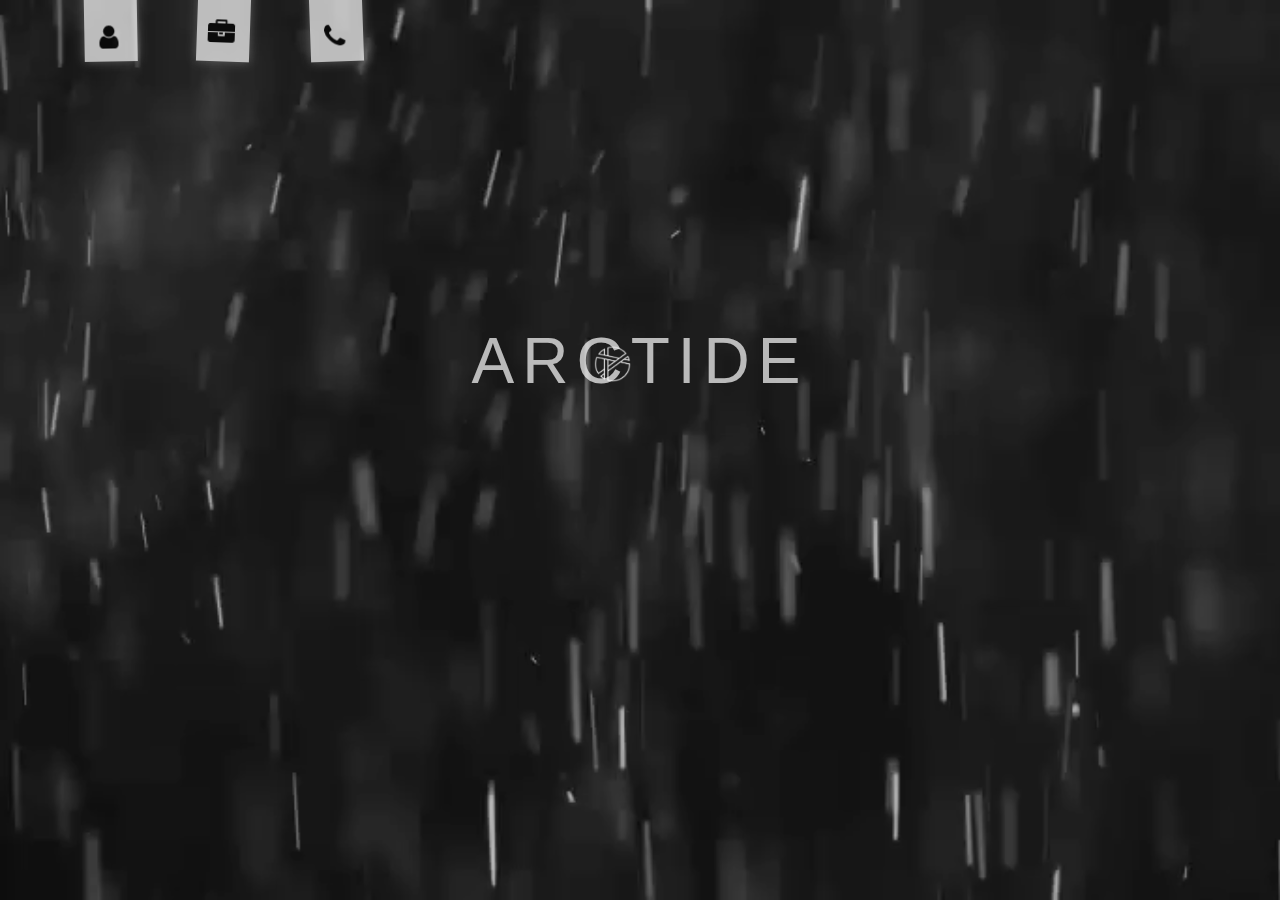
==== Resume/index.html @ 469c352a "3" ====
﻿<!DOCTYPE html>
<html lang="en">
<head>
    <meta charset="UTF-8">
    <meta name="viewport" content="width=device-width, initial-scale=1">
    <link rel="shortcut icon" href="favicon.ico">
    <link rel="stylesheet" href="https://cdnjs.cloudflare.com/ajax/libs/font-awesome/4.7.0/css/font-awesome.min.css">
    <link href="https://fonts.googleapis.com/css?family=Montserrat:100" rel="stylesheet">
    <link href="style.css" rel="stylesheet">
    <script src="jquery-3.1.1.min.js"></script>
    <title>Arctide Resume</title>
</head>

<body>

<div id="mySidenav" class="sidenav">
    <a href="#about" id="aboutNav" class="About" onclick="clickAbout()">
        <span class="textNav" id="textAbout">About</span>
        <i id="iAbout" class="fa fa-user fa-lg"></i>
    </a>
    <a href="#portfolio" id="portfolioNav" class="Info" onclick="clickPortfolio()">
        <span class="textNav" id="textInfo">Portfolio</span>
        <i id="iInfo" class="fa fa-briefcase fa-lg"></i>
    </a>
    <a href="#contacts" id="contactsNav" class="Contacts" onclick="clickContacts()">
        <span class="textNav" id="textContacts">Contacts</span>
        <i id="iContacts" class="fa fa-phone fa-lg"></i>
    </a>
</div>

<div id="parallax" class="parallax-container" >
    <div class="parallax-base">
        <div class="layer-1">Arctide</div>
        <img class="layer-2" id="logo" src="img/Arctide%20Logo%20Small.png">
    </div>
</div>

    <div class="container">

        <div class="block">

            <video loop muted autoplay class="bgVideo"><source src="video/particlesfix.mp4" type="video/mp4"></video>

            <div id="about" class="content">

                <!--<div class="aboutProfile">-->
                    <!--<img id="photo" src="img/Photo%20Small.jpg">-->
                    <!--Nikita Adamchuk-->
                <!--</div>-->

                <div class="aboutContent">
                    <div id="aboutProgramming" class="aboutBlock">
                        <i class="fa fa-cogs about"></i>
                        Programming
                        <div class="graph best">HTML/CSS</div>
                        <div class="graph nice">JAVASCRIPT</div>
                        <div class="graph bad">PHP/MYSQL</div>
                    </div>
                    <div id="aboutDesign" class="aboutBlock">
                        <i class="fa fa-pencil about"></i>
                        Design
                        <div class="graph best">PHOTOSHOP</div>
                    </div>
                    <div id="aboutMusic" class="aboutBlock">
                        <i class="fa fa-music about"></i>
                        Music
                        <div class="graph best">FL STUDIO</div>
                        <div class="graph best">COMPOSING</div>
                        <div class="graph best">GUITAR</div>
                        <div class="graph nice">SINGING</div>
                    </div>
                    <div id="aboutModmaking" class="aboutBlock">
                        <i class="fa fa-gamepad about"></i>
                        Modmaking
                        <div class="graph best">WARCRAFT 3</div>
                        <div class="graph nice">SKYRIM</div>
                    </div>
                    <div id="aboutMontaging" class="aboutBlock">
                        <i class="fa fa-video-camera about"></i>
                        Montaging
                        <div class="graph best">SONY VEGAS</div>
                        <div class="graph bad">AFTER EFFECTS</div>
                    </div>
                    <div id="aboutLanguages" class="aboutBlock">
                        <i class="fa fa-language about"></i>
                        Languages
                        <div class="graph best">RUSSIAN</div>
                        <div class="graph best">ENGLISH</div>
                        <div class="graph bad">ROMANIAN</div>
                    </div>
                    <div id="aboutOffice" class="aboutBlock">
                        <i class="fa fa-windows about"></i>
                        Office
                        <div class="graph nice">WORD</div>
                        <div class="graph nice">EXCEL</div>
                        <div class="graph nice">POWERPOINT</div>
                    </div>
                    <div id="aboutQualities" class="aboutBlock">
                        <i class="fa fa-male about"></i>
                        Qualities
                        <div class="graph best">FAST LEARNER</div>
                        <div class="graph best">CREATIVE</div>
                        <div class="graph best">LITERATE</div>
                        <div class="graph best">GENIAL</div>
                        <div class="graph best">HONEST</div>
                        <div class="graph bad">SHY</div>
                    </div>
                </div>
            </div>

            <div id="portfolio" class="content">
                <div class="portfolio-container">

                    <div class="portfolio-block">
                        <div class="portfolio-card">
                            <div class="front face">
                                SITES
                            </div>
                            <div class="back face center">
                                <div class="gallery-container">
                                    <a target="_blank" href="Waxom%20Template/index.html">
                                        <img src="img/Waxom.png" class="thumbnail">
                                    </a>
                                </div>
                            </div>
                        </div>
                    </div>
                    <div class="portfolio-block">
                        <div class="portfolio-card">
                            <div class="front face">
                                MUSIC
                            </div>
                            <div class="back face center">
                                <div class="music-block">
                                    Being Strong
                                    <audio controls>
                                        <source src="audio/Being%20Strong.mp3" type="audio/mpeg"></audio>
                                </div>
                                <div class="music-block">
                                    Skyfall
                                    <audio controls>
                                        <source src="audio/Skyfall.mp3" type="audio/mpeg"></audio>
                                </div>
                                <div class="music-block">
                                    Friend's Room
                                    <audio controls>
                                        <source src="audio/Friend's%20Room.mp3" type="audio/mpeg"></audio>
                                </div>
                                <div class="music-block">
                                    Miracle
                                    <audio controls>
                                        <source src="audio/Miracle%20(cut).mp3" type="audio/mpeg">
                                    </audio>
                                </div>
                                <div class="music-block">
                                    Chill
                                    <audio controls>
                                        <source src="audio/Chill.mp3" type="audio/mpeg">
                                    </audio>
                                </div>
                                <div class="music-block">
                                    Prana
                                    <audio controls>
                                        <source src="audio/Prana%20(cut).mp3" type="audio/mpeg">
                                    </audio>
                                </div>
                                <div class="music-block">
                                    Keygen
                                    <audio controls>
                                        <source src="audio/Keygen%20(cut).mp3" type="audio/mpeg">
                                    </audio>
                                </div>
                            </div>
                        </div>
                    </div>
                    <div class="portfolio-block">
                        <div class="portfolio-card">
                            <div class="front face">
                                MODS
                            </div>
                            <div class="back face center">
                                <div class="gallery-container">
                                    <div class="gallery-container">
                                        <a href="#img3">
                                            <img src="img/Edemium1.jpg" class="thumbnail">
                                        </a>
                                        <a href="#" class="lightbox" id="img3">
                                            <img src="img/Edemium1.jpg">
                                        </a>

                                        <a href="#img4">
                                            <img src="img/Edemium2.jpg" class="thumbnail">
                                        </a>
                                        <a href="#" class="lightbox" id="img4">
                                            <img src="img/Edemium2.jpg">
                                        </a>

                                        <a href="#img5">
                                            <img src="img/Edemium3.jpg" class="thumbnail">
                                        </a>
                                        <a href="#" class="lightbox" id="img5">
                                            <img src="img/Edemium3.jpg">
                                        </a>

                                        <a href="#img6">
                                            <img src="img/Edemium4.jpg" class="thumbnail">
                                        </a>
                                        <a href="#" class="lightbox" id="img6">
                                            <img src="img/Edemium4.jpg">
                                        </a>

                                        <a href="#img7">
                                            <img src="img/Edemium5.jpg" class="thumbnail">
                                        </a>
                                        <a href="#" class="lightbox" id="img7">
                                            <img src="img/Edemium5.jpg">
                                        </a>

                                        <a href="#img8">
                                            <img src="img/Edemium6.jpg" class="thumbnail">
                                        </a>
                                        <a href="#" class="lightbox" id="img8">
                                            <img src="img/Edemium6.jpg">
                                        </a>
                                    </div>
                                </div>
                            </div>
                        </div>
                    </div>

                </div>
            </div>
            <div id="contacts" class="content">
                <div class="contacts-container">
                    <div class="contacts-block">
                        <img src="img/Photo%20Small.jpg">
                        <div class="contacts-info">
                            <p>Nikita Adamchuk</p>
                            <p>October 9, 1995 (21)</p>
                            <p>Moldova, Kishinev</p>
                            <p>+37369696664</p>
                            <p>thearctide@gmail.com</p>
                            <p id="contacts-social">
                                <a href="https://vk.com/adamshek" target="_blank"><i class="fa fa-vk" aria-hidden="true"></i></a>
                                <a href="https://www.facebook.com/profile.php?id=100005927201395" target="_blank"><i class="fa fa-facebook" aria-hidden="true"></i></a>
                                <a href="https://www.youtube.com/channel/UCUGuZOeweOZfVcWuua_9c0g" target="_blank"><i class="fa fa-youtube-play" aria-hidden="true"></i></a>
                            </p>
                        </div>
                    </div>
                </div>
            </div>
        </div>
    </div>
<script>

    var about = document.getElementById("about");
    var portfolio = document.getElementById("portfolio");
    var contacts = document.getElementById("contacts");
    var parallax = document.getElementById("parallax");

    function hideblocks(){
        about.style.display = "none";
        portfolio.style.display = "none";
        contacts.style.display = "none";
        parallax.style.display = "none";
    }
    function clickAbout() {
        hideblocks();
        var parallax = document.getElementById("parallax");
        about.style.display = "block";
        parallax.style.display = "block";
    }
    function clickPortfolio() {
        hideblocks();
        portfolio.style.display = "block";
    }
    function clickContacts() {
        hideblocks();
        var parallax = document.getElementById("parallax2");
        contacts.style.display = "block";
    }

    //3D Параллакс
    function cssParallax(cont, el, radiusVal){
        $(cont).mousemove(function(event) {

            cx = Math.ceil($(window).width() / 2.0);
            cy = Math.ceil($(window).height() / 2.0);
            dx = event.pageX - cx;
            dy = event.pageY - cy;

            tiltx = (dy / cy);
            tilty = - (dx / cx);
            radius = Math.sqrt(Math.pow(tiltx,2) + Math.pow(tilty,2));
            degree = (radius * radiusVal);

            $(el, cont).css('-webkit-transform','rotate3d(' + tiltx + ', ' + tilty + ', 0, ' + degree + 'deg)');
            $(el, cont).css('transform','rotate3d(' + tiltx + ', ' + tilty + ', 0, ' + degree + 'deg)');
        });
    }

    $(document).ready(function() {
        cssParallax('.parallax-container', '.parallax-base', 20);
        cssParallax('.parallax-container.first', '.parallax-base', 20);
    });
</script>
</body>
</html>
---- Resume/style.css ----
﻿body {
    margin: 0;
    overflow: hidden;
    font-family: "Century Gothic", sans-serif;
    animation: FadeIn;
    animation-duration: 5s;
    background-color: black;
}
.block {
    width: 100%;
    height: 100vh;
}
.content {
    position: fixed;
    width: 100%;
    height: 70%;
    top: 15%;
    background: linear-gradient(90deg, rgba(255,255,255,0.05), transparent);
    animation: slideIn;
    animation-duration: 2s;
    transform-style: preserve-3d;
}
#about, #portfolio, #contacts {
    display: none;
}
@keyframes slideIn {
    from {
        opacity: 0;
        transform: scale(1.4) rotateX(-80deg);
    ;
    }
    to {
        opacity: 1;
        transform: scale(1) rotateX(0);
    }
}
.aboutContent {
    width: 100%;
    height: 100%;
    display: flex;
    justify-content: space-around;
    flex-direction: row;
}
.aboutProfile {
    position: fixed;
    width: 300px;
    height: 70%;
    color: white;
}
.aboutBlock {
    transition: 0.4s;
    padding-top: 15px;
    border: none;
    outline: none;
    width: 150px;
    height: 100vh;
    text-decoration: none;
    font-size: 20px;
    color: white;
    opacity: 0.7;
    margin-top: 10px;
    text-align: center;
    position: relative;
    display: flex;
    flex-direction: column;
    top: 100%;
}
.aboutBlock:hover {
    opacity: 1;
    box-shadow: 0 0 100px #555555;
    color: black;
    background-color: white;
    top: 50%;
}
.aboutBlock:hover .graph {
    opacity: 1;
}
.graph {
    width: 100%;
    height: 30px;
    display: flex;
    justify-content: center;
    align-items: center;
    margin-top: 6px;
    opacity: 0;
    transition: 0.5s;
    color: black;
}
.best {
    background: linear-gradient(90deg, rgba(13, 195, 0, 0.71), transparent);
}
.nice {
    background: linear-gradient(90deg, rgba(195, 195, 23, 0.71), transparent);
}
.bad {
    background: linear-gradient(90deg, rgba(195, 0, 5, 0.71), transparent);
}
.about {
    font-size: 24px;
}
.portfolioContent {
    position: fixed;
    width: 100vw;
    height: 100vh;
    display: flex;
    justify-content: center;
    align-items: center;
}
/***********Portfolio***********/
.portfolio-container {
    width: 100%;
    height: 100%;
    display: flex;
    justify-content: space-around;
    align-items: center;
}
.portfolio-block {
    position: relative;
    margin: 10px auto;
    width: 33.3%;
    height: 100%;
    z-index: 1;
}
.portfolio-card {
    width: 100%;
    height: 100%;
    transform-style: preserve-3d;
    transition: 1s;
}
.portfolio-block:hover .portfolio-card {
    transform: rotateY(180deg);
}
.face {
    position: absolute;
    width: 100%;
    height: 100%;
    backface-visibility: hidden;
    display: flex;
    justify-content: center;
    align-items: center;
    font-size: 48px;
    color: white;
    font-family: 'Montserrat', sans-serif;
}
.face.back {
    display: block;
    transform: rotateY(180deg);
    box-sizing: border-box;
    padding: 10px;
    color: white;
    text-align: center;
    box-shadow: 0 0 150px #9c9c9c;
    background-color: #ffffff;
}
.gallery-container {
    display: flex;
    flex-wrap: wrap;
    justify-content: center;
    align-items: center;
    padding-top: 20px;
}
.music-block {
    width: 100%;
    display: flex;
    justify-content: space-between;
    align-items: center;
    flex-direction: row;
    margin: 25px 0 20px;
    transition: 0.3s;
    color: black;
    font-size: 16px;
    font-family: "Century Gothic", sans-serif;
}
.contacts-container {
    width: 100%;
    height: 100%;
    display: flex;
    justify-content: center;
    align-items: center;
}
.contacts-block {
    width: 50%;
    height: 100%;
    display: flex;
    justify-content: center;
    align-items: center;
    flex-direction: row;
}
.contacts-info {
    width: 100%;
    height: 100%;
    color: white;
    padding-left: 50px;
    font-size: 1.5rem;
    display: flex;
    justify-content: center;
    align-items: center;
    flex-direction: column;
}
.contacts-info i {
    font-size: 40px;
    transition: 0.4s;
    margin: 15px;
}
#contacts-social i:hover {
    transform: scale(1.2);
    cursor: pointer;
    text-shadow: 0 0 125px #ffffff;
}
.fa-vk:hover {
    color: #4c75a3;
}
a {
    color: white;
}
.fa-facebook:hover {
    color: #3b5999;
}
.fa-youtube-play:hover {
    color: #cd201f;
}
.contacts-info p {
    display: flex;
    width: 100%;
    justify-content: center;
}
#contacts-social {
    width: 100%;
    display: flex;
    justify-content: center;
    align-items: center;
}
.contacts-block img {
    max-width: 40%;
    border-radius: 50%;
}
/*Заголовок*/
#photo {
    position: fixed;
    width: 250px;
    border-radius: 50%;
    left: 30px;
    top: 20%;
}
@keyframes titleAnim {
    0%   {transform: scale(1, 1);}
    50%  {transform: scale(1.2, 1.2)}
    100%  {transform: scale(1, 1)}
}
/******Sidenav Style******/
#mySidenav a {
    position: fixed;
    right: 0;
    top: -40px;
    transition: 0.3s;
    padding: 15px;
    width: 120px;
    text-decoration: none;
    font-size: 20px;
    color: black;
    z-index: 3;
    background-color: white;
    opacity: 0.7;
    display: flex;
    justify-content: space-between;
    align-content: center;
    box-shadow: 0 0 10px #787878;
}
#mySidenav a:hover {
    z-index: 3;
    top: 8px;
    box-shadow: 0 0 100px #787878;
    justify-content: space-between;
}
#aboutNav {
    transform: rotateZ(89deg);
    left: 35px;
}
#aboutNav:hover {
    opacity: 1;
    transform: rotateZ(3deg);
}
#aboutNav:hover i {
    transform: rotateZ(0deg);
}
#aboutNav:hover .textNav {
    opacity: 1;
}
#portfolioNav {
    transform: rotateZ(92deg);
    left: 150px;
}
#portfolioNav:hover {
    opacity: 1;
    transform: rotateZ(-3deg);
}
#portfolioNav:hover i {
    transform: rotateZ(0deg);
}
#portfolioNav:hover .textNav {
    opacity: 1;
}
#contactsNav {
    transform: rotateZ(88deg);
    left: 260px;
}
#contactsNav:hover {
    opacity: 1;
    transform: rotateZ(-1deg);
}
#contactsNav:hover i {
    transform: rotateZ(0deg);
}
#contactsNav:hover .textNav {
    opacity: 1;
}
.fa-lg {
    transition: 0.3s;
    margin-top: 3px;
    transform: rotateZ(-90deg);
}
.textNav {
    display: inline;
    opacity: 0;
    transition: 0.3s;
}
/***********Video**************/
@keyframes FadeIn {
    from {opacity: 0;}
    to {opacity: 1;}
}
.bgVideo {
    top: 50%;
    left: 50%;
    min-width: 100%;
    min-height: 100%;
    width: auto;
    height: auto;
    float: left;
    filter: brightness(80%);
}
/**********Parallax***********/
.parallax-base div {
    opacity: .7;
}
.parallax-container {
    position: absolute;
    -moz-perspective: 1000px;
    transform-style: preserve-3d;
    overflow: hidden;
    z-index: 1;
    animation-name: titleAnim;
    animation-iteration-count: infinite;
    animation-duration: 15s;
}
.parallax-base {
    -webkit-transform-style: preserve-3d;
    transform-style: preserve-3d;
    width: 100vw;
    height: 80vh;
    z-index: 1;
}
.layer-1 {
    -webkit-transform: translateZ(0px);
    -moz-transform: translateZ(0px);
    position: fixed;
    text-transform: uppercase;
    font-size: 64px;
    top: 45%;
    left: 0;
    right: 0;
    color: white;
    letter-spacing: 8px;
    text-align: center;
}
.layer-2 {
    position: absolute;
    -webkit-transform: translateZ(40px);
    -moz-transform: translateZ(40px);
}
#logo {
    width: 37px;
    position: fixed;
    right: 50.7%;
    top: 48%;
}
/************Lightbox**************/
.lightbox {
    /** Default lightbox to hidden */
    display: none;

    /** Position and style */
    position: fixed;
    z-index: 999;
    width: 100vw;
    height: 100vh;
    text-align: center;
    top: -5%;
    left: -66.7vw;
    background: black;
}
.lightbox img {
    /** Pad the lightbox image */
    max-width: 100%;
    max-height: 100%;
}
.lightbox:target {
    /** Remove default browser outline */
    outline: none;

    /** Unhide lightbox **/
    display: block;
}
.thumbnail {
    width: 200px;
    height: auto;
    transition: 0.6s;
    margin: 5px;
}
.thumbnail:hover {
    filter: brightness(1.8);
}
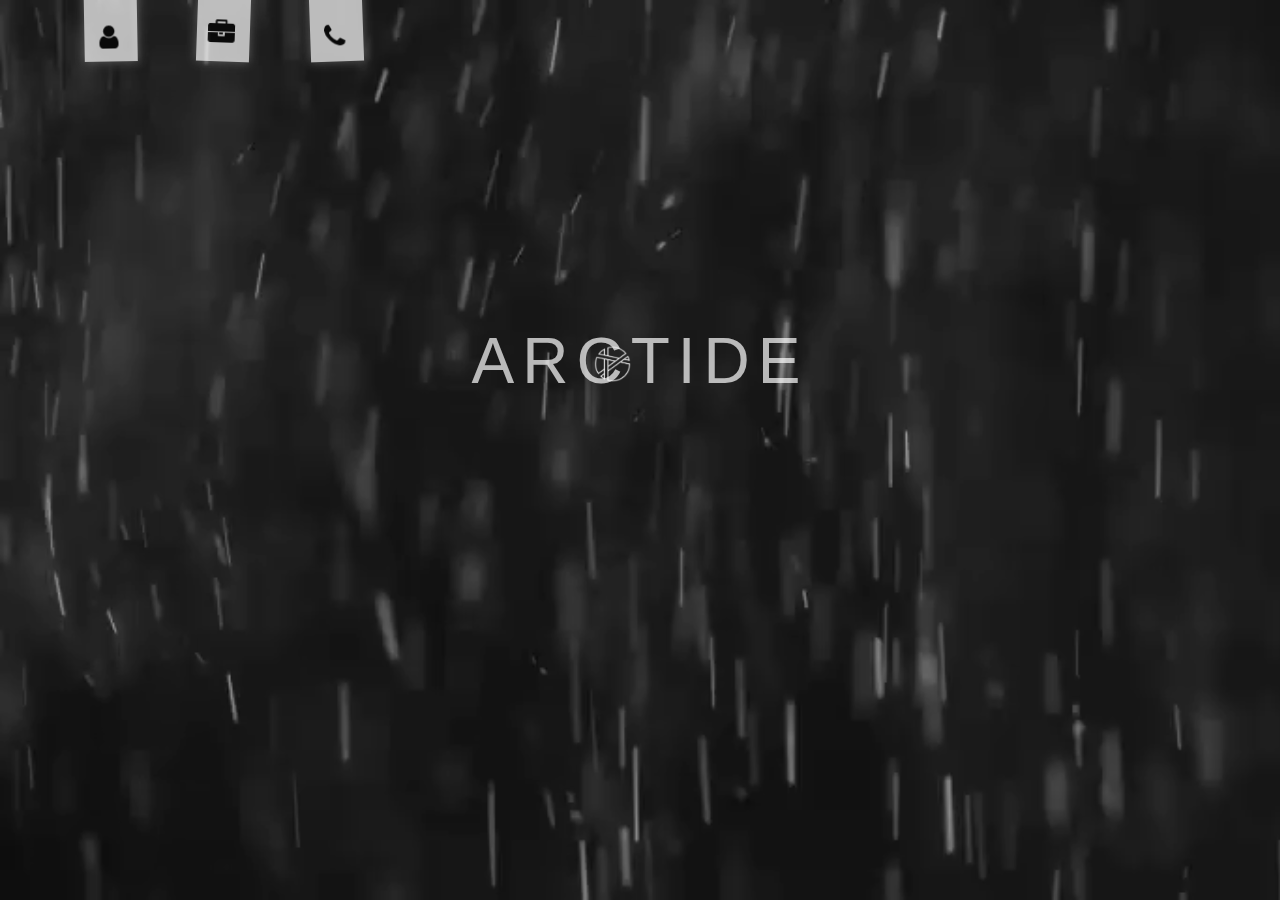
==== commit 6acd5996: "6" ====
--- a/Resume/index.html
+++ b/Resume/index.html
@@ -114,7 +114,7 @@
                     <div class="portfolio-block">
                         <div class="portfolio-card">
                             <div class="front face">
-                                SITES
+                                TEMPLATES
                             </div>
                             <div class="back face center">
                                 <div class="gallery-container">
@@ -132,9 +132,10 @@
                             </div>
                             <div class="back face center">
                                 <div class="music-block">
-                                    Being Strong
-                                    <audio controls>
-                                        <source src="audio/Being%20Strong.mp3" type="audio/mpeg"></audio>
+                                    Chill
+                                    <audio controls>
+                                        <source src="audio/Chill.mp3" type="audio/mpeg">
+                                    </audio>
                                 </div>
                                 <div class="music-block">
                                     Skyfall
@@ -142,9 +143,9 @@
                                         <source src="audio/Skyfall.mp3" type="audio/mpeg"></audio>
                                 </div>
                                 <div class="music-block">
-                                    Friend's Room
-                                    <audio controls>
-                                        <source src="audio/Friend's%20Room.mp3" type="audio/mpeg"></audio>
+                                    StillNo
+                                    <audio controls>
+                                        <source src="audio/StillNo.mp3" type="audio/mpeg"></audio>
                                 </div>
                                 <div class="music-block">
                                     Miracle
@@ -153,21 +154,14 @@
                                     </audio>
                                 </div>
                                 <div class="music-block">
-                                    Chill
-                                    <audio controls>
-                                        <source src="audio/Chill.mp3" type="audio/mpeg">
-                                    </audio>
+                                    Being Strong
+                                    <audio controls>
+                                        <source src="audio/Being%20Strong.mp3" type="audio/mpeg"></audio>
                                 </div>
                                 <div class="music-block">
                                     Prana
                                     <audio controls>
                                         <source src="audio/Prana%20(cut).mp3" type="audio/mpeg">
-                                    </audio>
-                                </div>
-                                <div class="music-block">
-                                    Keygen
-                                    <audio controls>
-                                        <source src="audio/Keygen%20(cut).mp3" type="audio/mpeg">
                                     </audio>
                                 </div>
                             </div>
@@ -236,12 +230,12 @@
                         <img src="img/Photo%20Small.jpg">
                         <div class="contacts-info">
                             <p>Nikita Adamchuk</p>
-                            <p>October 9, 1995 (21)</p>
+                            <p>October 9, 1995</p>
                             <p>Moldova, Kishinev</p>
                             <p>+37369696664</p>
                             <p>thearctide@gmail.com</p>
                             <p id="contacts-social">
-                                <a href="https://vk.com/adamshek" target="_blank"><i class="fa fa-vk" aria-hidden="true"></i></a>
+                                <a href="https://vk.com/arc_tide" target="_blank"><i class="fa fa-vk" aria-hidden="true"></i></a>
                                 <a href="https://www.facebook.com/profile.php?id=100005927201395" target="_blank"><i class="fa fa-facebook" aria-hidden="true"></i></a>
                                 <a href="https://www.youtube.com/channel/UCUGuZOeweOZfVcWuua_9c0g" target="_blank"><i class="fa fa-youtube-play" aria-hidden="true"></i></a>
                             </p>
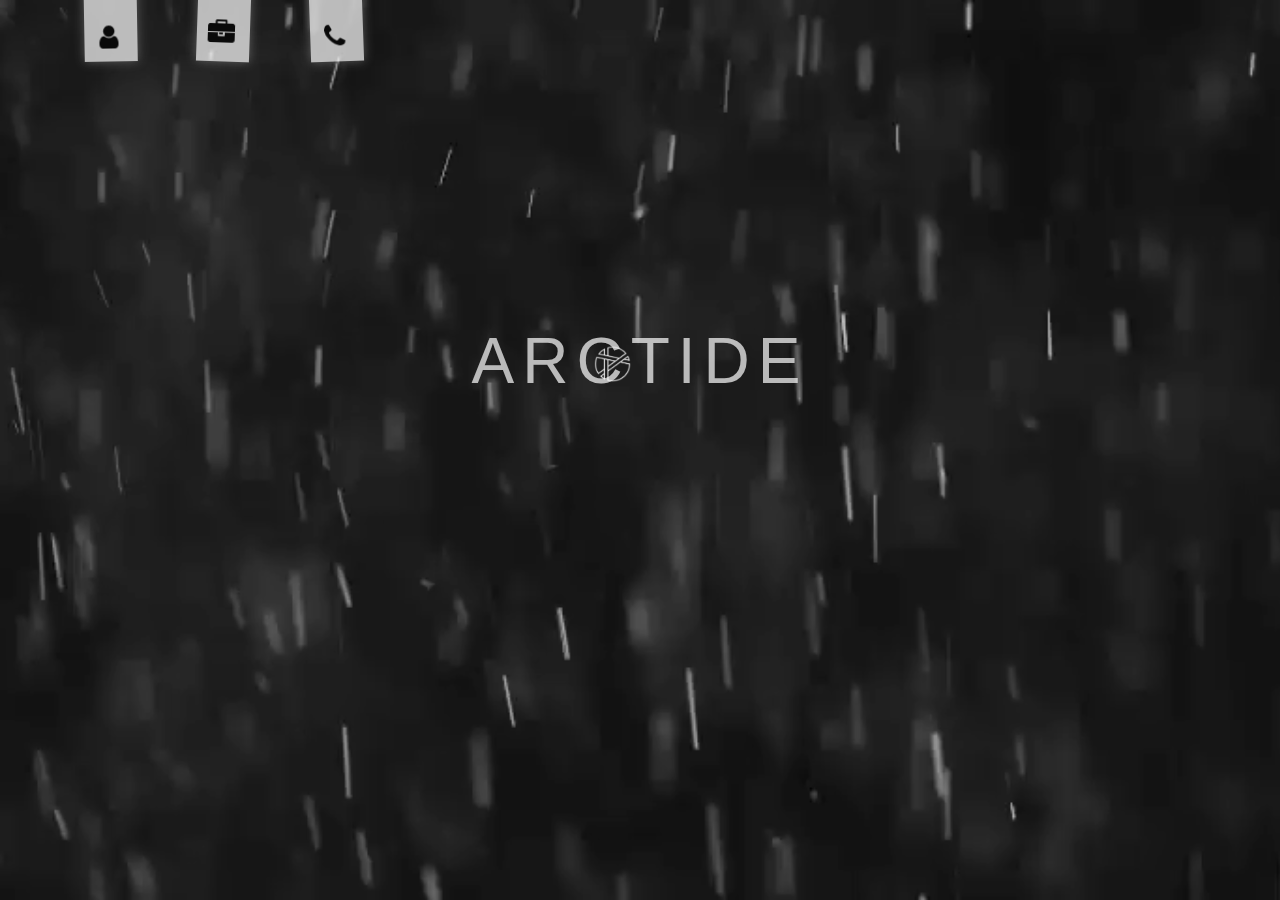
==== commit da87d0b3: "8" ====
--- a/Resume/index.html
+++ b/Resume/index.html
@@ -140,12 +140,14 @@
                                 <div class="music-block">
                                     Skyfall
                                     <audio controls>
-                                        <source src="audio/Skyfall.mp3" type="audio/mpeg"></audio>
+                                        <source src="audio/Skyfall.mp3" type="audio/mpeg">
+                                    </audio>
                                 </div>
                                 <div class="music-block">
                                     StillNo
                                     <audio controls>
-                                        <source src="audio/StillNo.mp3" type="audio/mpeg"></audio>
+                                        <source src="audio/StillNo.mp3" type="audio/mpeg">
+                                    </audio>
                                 </div>
                                 <div class="music-block">
                                     Miracle
@@ -156,7 +158,8 @@
                                 <div class="music-block">
                                     Being Strong
                                     <audio controls>
-                                        <source src="audio/Being%20Strong.mp3" type="audio/mpeg"></audio>
+                                        <source src="audio/Being%20Strong.mp3" type="audio/mpeg">
+                                    </audio>
                                 </div>
                                 <div class="music-block">
                                     Prana
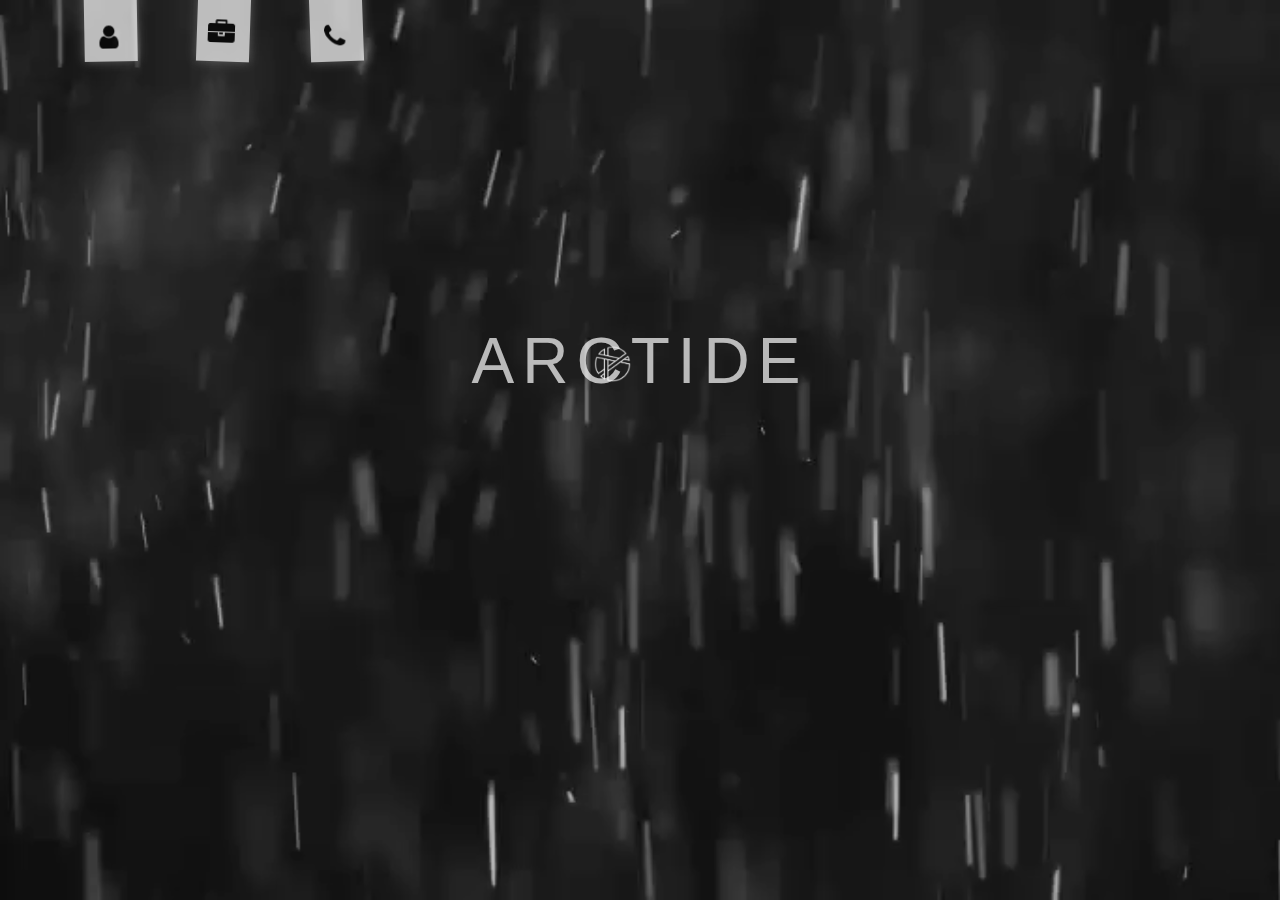
==== commit dbb56ff1: "10" ====
--- a/Resume/index.html
+++ b/Resume/index.html
@@ -146,7 +146,7 @@
                                 <div class="music-block">
                                     StillNo
                                     <audio controls>
-                                        <source src="audio/StillNo.mp3" type="audio/mpeg">
+                                        <source src="audio/StillNo.ogg" type="audio/ogg">
                                     </audio>
                                 </div>
                                 <div class="music-block">
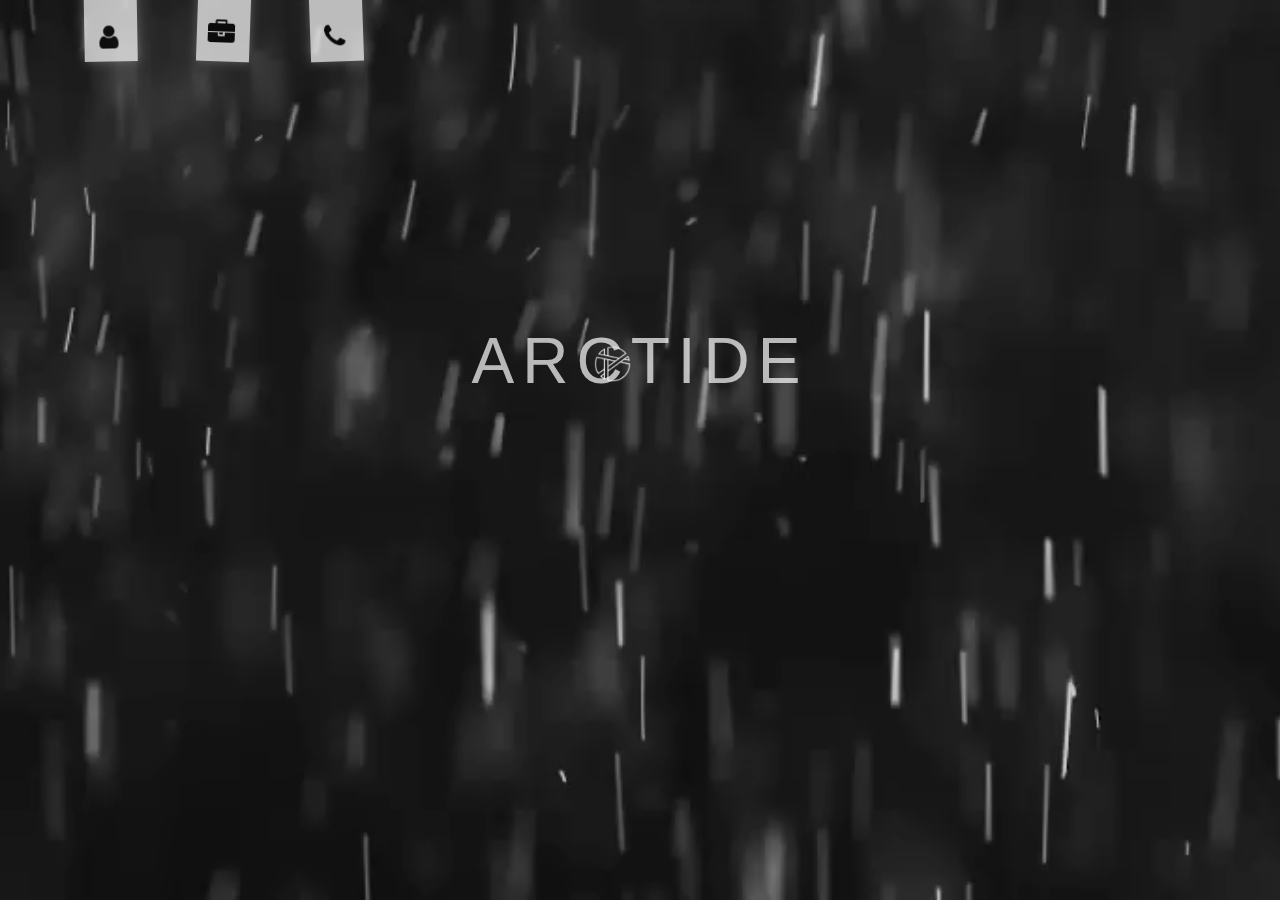
==== commit 7080f494: "12" ====
--- a/Resume/index.html
+++ b/Resume/index.html
@@ -3,9 +3,9 @@
 <head>
     <meta charset="UTF-8">
     <meta name="viewport" content="width=device-width, initial-scale=1">
-    <link rel="shortcut icon" href="favicon.ico">
     <link rel="stylesheet" href="https://cdnjs.cloudflare.com/ajax/libs/font-awesome/4.7.0/css/font-awesome.min.css">
     <link href="https://fonts.googleapis.com/css?family=Montserrat:100" rel="stylesheet">
+    <link rel="shortcut icon" href="favicon.ico">
     <link href="style.css" rel="stylesheet">
     <script src="jquery-3.1.1.min.js"></script>
     <title>Arctide Resume</title>
@@ -138,15 +138,15 @@
                                     </audio>
                                 </div>
                                 <div class="music-block">
+                                    StillNo
+                                    <audio controls>
+                                        <source src="audio/StealNo.ogg" type="audio/ogg">
+                                    </audio>
+                                </div>
+                                <div class="music-block">
                                     Skyfall
                                     <audio controls>
                                         <source src="audio/Skyfall.mp3" type="audio/mpeg">
-                                    </audio>
-                                </div>
-                                <div class="music-block">
-                                    StillNo
-                                    <audio controls>
-                                        <source src="audio/StillNo.ogg" type="audio/ogg">
                                     </audio>
                                 </div>
                                 <div class="music-block">
